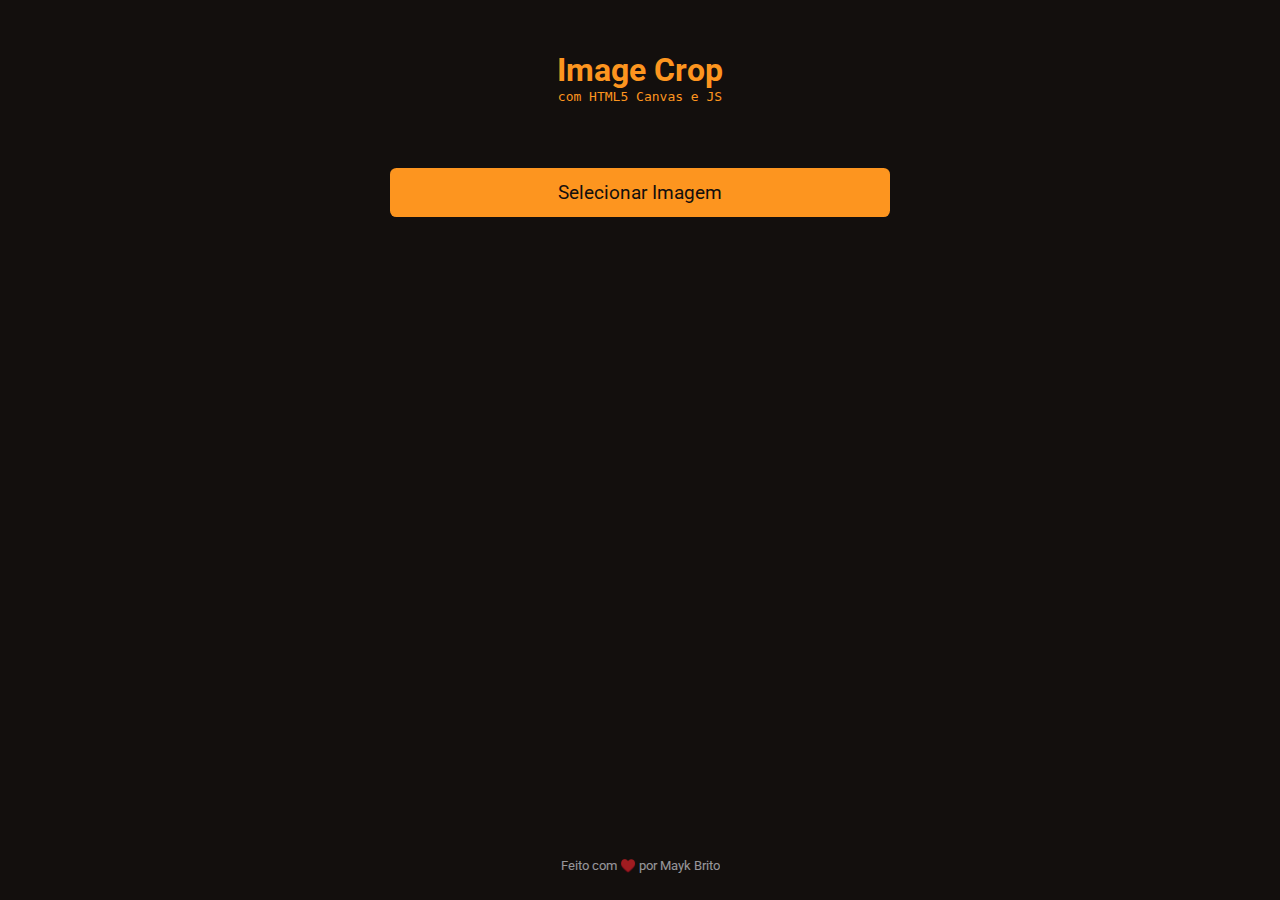
==== index.html @ f85d4aa1 "Adc script" ====
<!DOCTYPE html>
<html lang="en">
<head>
    <meta charset="UTF-8">
    <meta name="viewport" content="width=device-width, initial-scale=1.0">
    <title>Image Crop com HTML5 Canvas e JS</title>

    <link rel="stylesheet" href="style.css">
</head>
<body>

    <header>
        <h1>Image Crop</h1>
        <p>com HTML5 Canvas e JS</p>
    </header>

    <main>
        
        <button id="select-image">
            <input type="file" id="photo-file">
            Selecionar Imagem
        </button>

    </main>

    <footer></footer>
    
    <script src="scripts.js" type="module"></script>
</body>
</html>
---- style.css ----
@import url(https://fonts.googleapis.com/css?family=Roboto:400,700,300);

@keyframes up {
    from {
        opacity: 0;
        transform: translateY(1rem);
    }
    to {
        opacity: 1;
    }
}

:root {
    --bg: #130f0d;
    --orange: #fd951f;
    --brown-opaque: rgba(250, 152, 5, 0.139);
    --white: #f0f0f9;
    --green: hsl(98 100% 62%);
    --blue: hsl(204 100% 59%);
    --purple: #8257e6;
}

* {
    margin: 0;
    padding: 0;
    box-sizing: border-box;
}

*, button, input {
    font-family: 'Roboto', sans-serif;
}

body {
    height: 100vh;
    display: flex;
    flex-direction: column;
    background-color: var(--bg);
    color: var(--white);
}

header {
    margin-top: 3.2rem;
    padding-bottom: 4rem;

    text-align: center;
    color: var(--orange);

    animation: up 0.4s;
}

header p {
    font-family: monospace;
}

main {
    margin: 0 auto;
    width: min(80vw, 500px);

    animation: up 0.4s 0.2s backwards;
}

footer {
    margin-top: auto;
    text-align: center;
    padding: 3.2rem 0 1.6rem;
    animation: up 0.4s 0.4s backwards;
}

footer::after {
    content: "Feito com ♥️ por Mayk Brito";
    opacity: 0.6;
    font-size: 0.8rem;
}

button {
  display: block;

  width: 100%;

  padding: .8rem 1.6rem;
  
  overflow: hidden;

  position: relative;

  font-size: 1.2rem;
  font-weight: normal;

  border: none;
  border-radius: 0.4rem;

  background: var(--orange);

  color: var(--bg);

  cursor: pointer;
}

button:hover {
    transform: translate(1px, 1px);
}

button + button {
    margin-top: .8rem;
}

img {
    width: 100%;
    height: auto;
}

#photo-file {
    display: none;
}
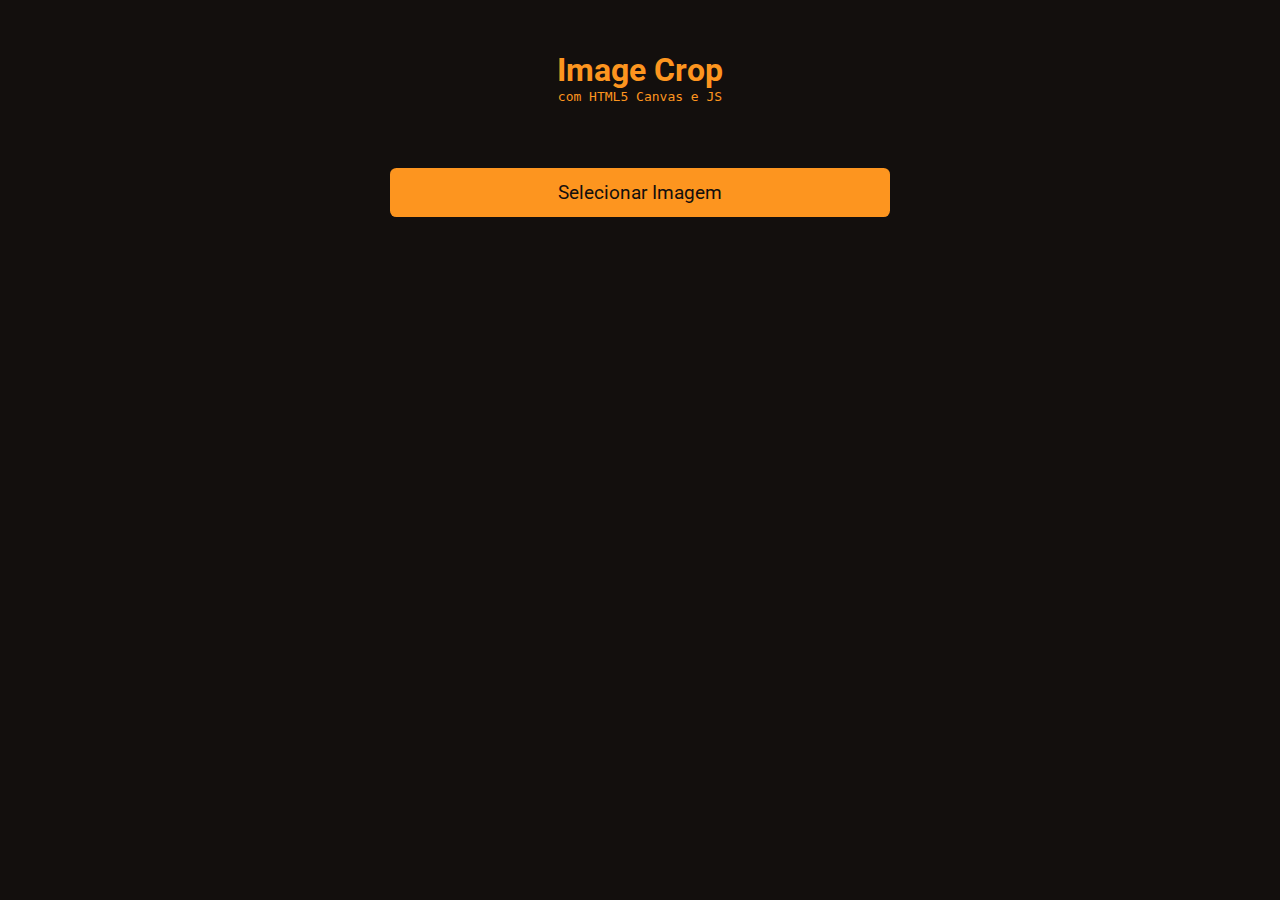
==== commit a796cdc5: "Refatoração" ====
--- a/index.html
+++ b/index.html
@@ -1,5 +1,5 @@
 <!DOCTYPE html>
-<html lang="en">
+<html lang="pt-BR">
 <head>
     <meta charset="UTF-8">
     <meta name="viewport" content="width=device-width, initial-scale=1.0">
@@ -21,9 +21,17 @@
             Selecionar Imagem
         </button>
 
+        <img id="photo-preview" draggable="false">
+
+        <button id="crop-image">Cortar Imagem</button>
+
+        <button id="download">Exportar Imagem</button>
+
+        <div id="selection-tool">
+
+        </div>
+
     </main>
-
-    <footer></footer>
     
     <script src="scripts.js" type="module"></script>
 </body>
--- a/style.css
+++ b/style.css
@@ -66,11 +66,6 @@
     animation: up 0.4s 0.4s backwards;
 }
 
-footer::after {
-    content: "Feito com ♥️ por Mayk Brito";
-    opacity: 0.6;
-    font-size: 0.8rem;
-}
 
 button {
   display: block;
@@ -111,4 +106,23 @@
 
 #photo-file {
     display: none;
+}
+
+#photo-preview {
+    margin: .8rem 0;
+}
+
+#selection-tool {
+    position: fixed;
+    display: none;
+    border: 2px dashed var(--green);
+
+   /*  top: 0;
+    left: 0;
+    width: 200px;
+    height: 200px; */
+}
+
+#crop-image, #download{
+    display: none;
 }